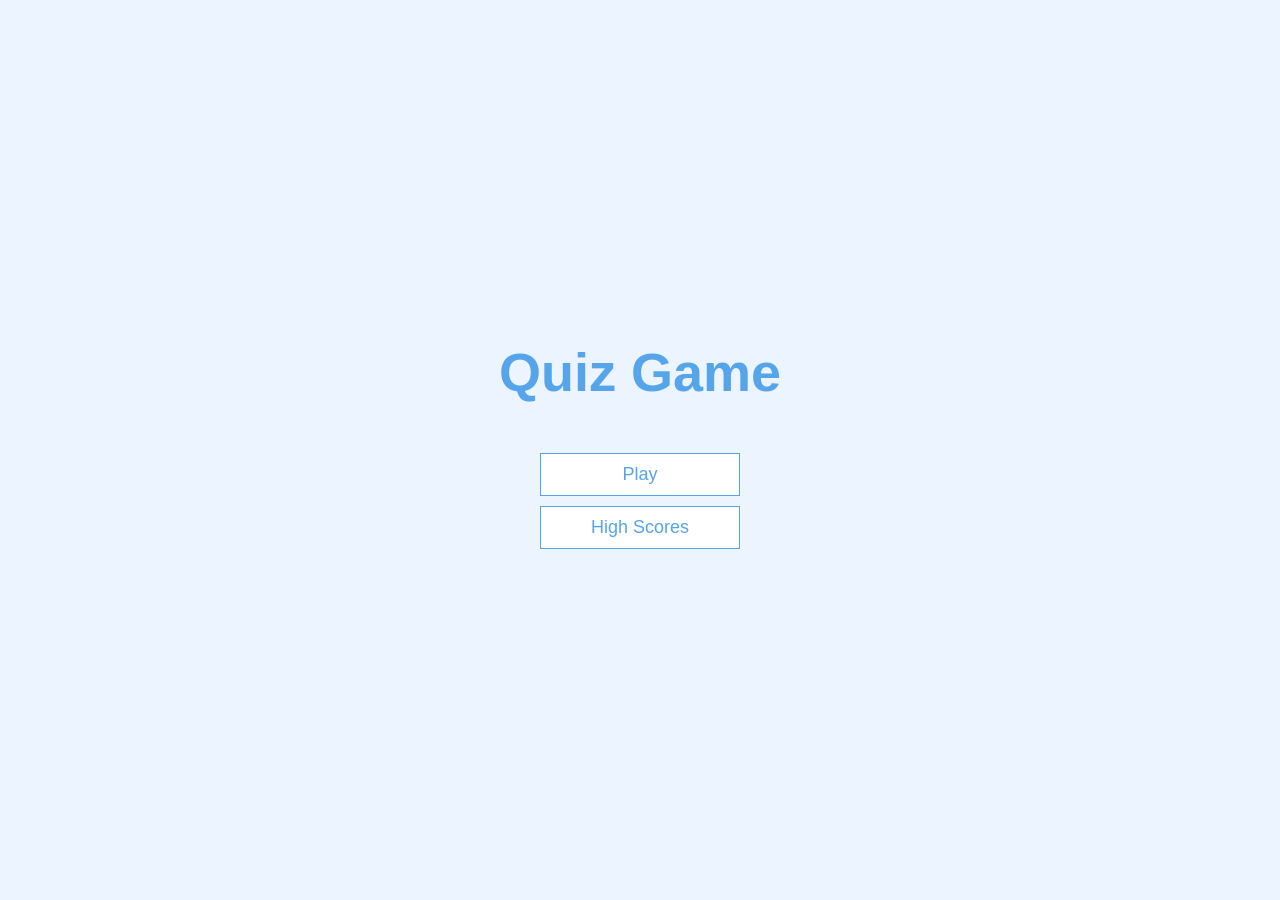
==== index.html @ 23627576 "added the css sty;ling and index.html for the start" ====
<!DOCTYPE html>
<html lang="en">
<head>
    <meta charset="UTF-8">
    <meta name="viewport" content="width=device-width, initial-scale=1.0">
    <title>Quiz Game</title>
    <link rel="stylesheet" href="app.css">
</head>
<body>
    <div class="container">
        <div id="home" class="flex-center flex-column">
            <h1>Quiz Game</h1>
            <a href="/game.html" class="btn">Play</a>
            <a href="/highscores.html" class="btn">High Scores</a>
        </div>
    </div>
</body>
</html>
---- app.css ----
:root{
    background-color: #ecf5ff;
    font-size: 62.5%;
}

*{
    box-sizing: border-box;
    font-family: Arial, Helvetica, sans-serif;
    margin: 0;
    padding: 0;
    color: #333;
}

h1, h2, h3, h4{
    margin-bottom: 1rem;
}

h1{
    font-size: 5.4rem;
    color: #56a5eb;
    margin-bottom: 5rem;
}

h1 > span{
    font-size: 2.4rem;
    font-weight: 500;
}

h2{
    font-size: 4.2rem;
    margin-bottom: 4rem;
    font-weight: 700;
}

h3{
    font-size: 2.8rem;
    font-weight: 500;
}

/* Utility classes */
.container{
    width: 100vw;
    height: 100vh;
    display: flex;
    justify-content: center;
    align-items: center;
    max-width: 80rem;
    margin: 0 auto;
}

.container > *{
    width: 100%;
}

.flex-column{
    display: flex;
    flex-direction: column;
}

.flex-center{
    justify-content: center;
    align-items: center;
}

.justify-center{
    justify-content: center;
}

.text-center{
    text-align: center;
}

.hidden{
    display: none;
}

/* Buttons */
.btn{
    font-size: 1.8rem;
    padding: 1rem 0rem;
    width: 20rem;
    text-align: center;
    border: 0.1rem solid #56a5eb;
    margin-bottom: 1rem;
    text-decoration: none;
    color: #56a5eb;
    background-color: white;
}

.btn:hover{
    cursor: pointer;
    box-shadow: 0 0.4rem 1.4rem rgba(86, 185, 235, 0.5);
    transform: translateY(-0.1rem);
    transition: transform 150ms;
}

.btn[disabled]:hover{
    cursor: not-allowed;
    box-shadow: none;
    transform: none;
}
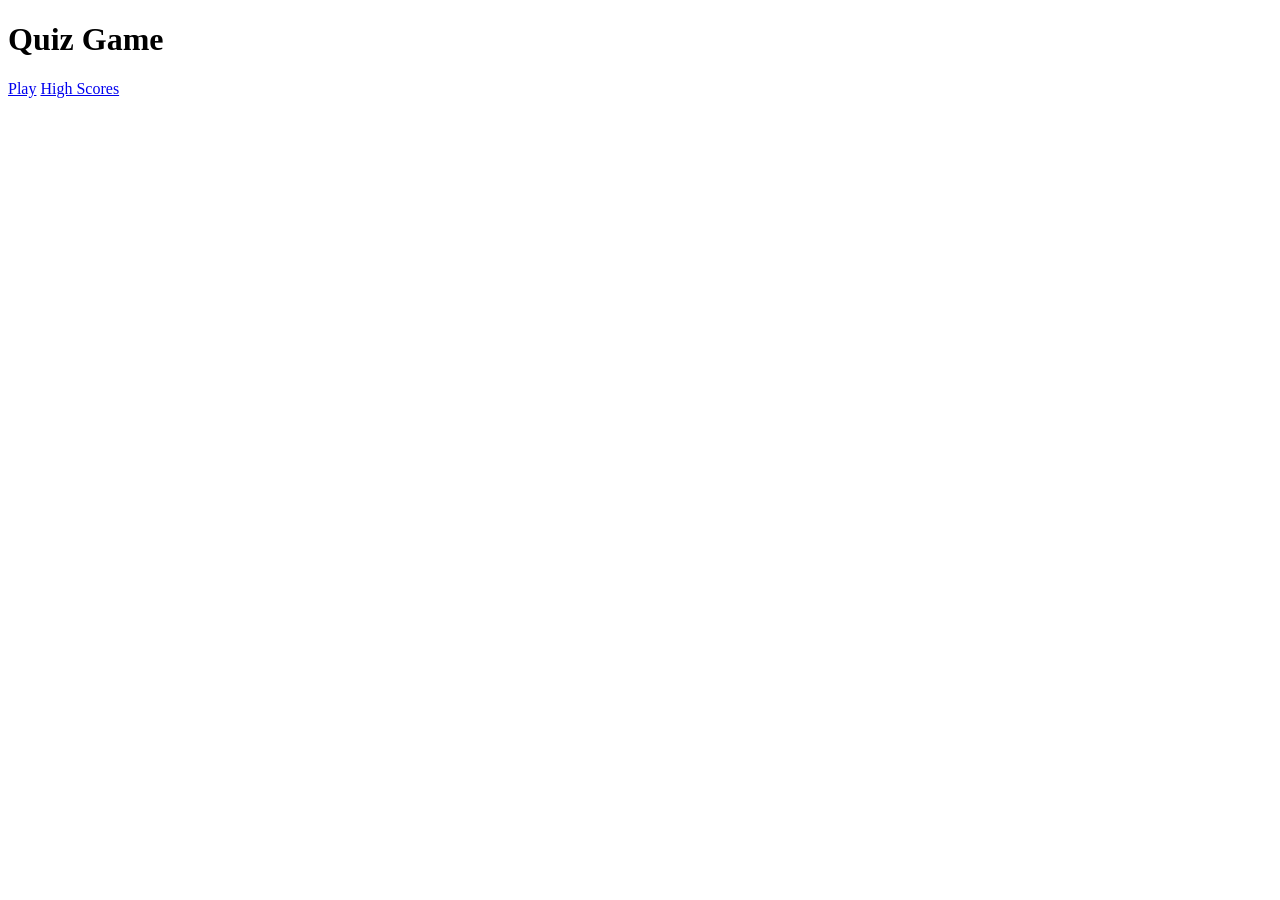
==== commit 39104c78: "Moved the index.html outside the HTML folder and into the project folder" ====
--- a/index.html
+++ b/index.html
@@ -1,18 +1,18 @@
-<!DOCTYPE html>
+<!doctype html>
 <html lang="en">
-<head>
-    <meta charset="UTF-8">
-    <meta name="viewport" content="width=device-width, initial-scale=1.0">
+  <head>
+    <meta charset="UTF-8" />
+    <meta name="viewport" content="width=device-width, initial-scale=1.0" />
     <title>Quiz Game</title>
-    <link rel="stylesheet" href="app.css">
-</head>
-<body>
+    <link rel="stylesheet" href="../CSS/app.css" />
+  </head>
+  <body>
     <div class="container">
-        <div id="home" class="flex-center flex-column">
-            <h1>Quiz Game</h1>
-            <a href="/game.html" class="btn">Play</a>
-            <a href="/highscores.html" class="btn">High Scores</a>
-        </div>
+      <div id="home" class="flex-center flex-column">
+        <h1>Quiz Game</h1>
+        <a href="../HTML/game.html" class="btn">Play</a>
+        <a href="../HTML/highscores.html" class="btn">High Scores</a>
+      </div>
     </div>
-</body>
-</html>+  </body>
+</html>
